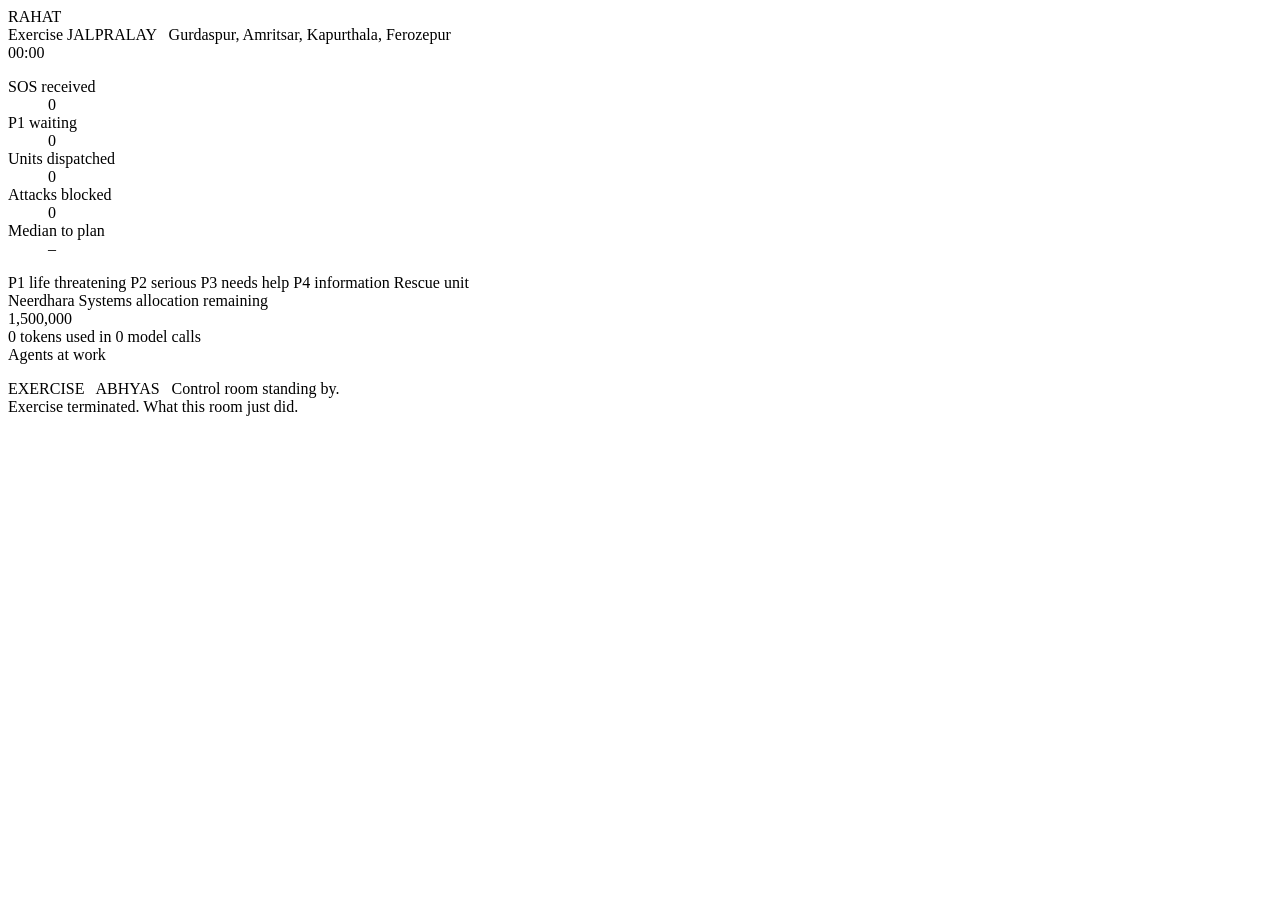
==== src/rahat/web/wall.html @ b450c712 "RAHAT 1.0: multi-agent flood control room on Microsoft Foundry" ====
<!doctype html>
<html lang="en">
<head>
<meta charset="utf-8">
<meta name="viewport" content="width=device-width, initial-scale=1">
<title>RAHAT · Control room wall</title>
<link rel="icon" href="/favicon.ico">
<link rel="stylesheet" href="/static/app.css">
<link rel="stylesheet" href="/static/vendor/leaflet/leaflet.css">
<link rel="stylesheet" href="/static/wall.css">
</head>
<body class="wall">
<header class="wall-top">
  <div class="title">
    <div class="name">RAHAT</div>
    <div class="ex">Exercise JALPRALAY &nbsp; Gurdaspur, Amritsar, Kapurthala, Ferozepur</div>
  </div>
  <div class="clock num" id="clock">00:00</div>
  <dl class="counters">
    <div><dt>SOS received</dt><dd class="num" id="c-recv">0</dd></div>
    <div><dt>P1 waiting</dt><dd class="num p1" id="c-p1">0</dd></div>
    <div><dt>Units dispatched</dt><dd class="num" id="c-disp">0</dd></div>
    <div><dt>Attacks blocked</dt><dd class="num" id="c-block">0</dd></div>
    <div><dt>Median to plan</dt><dd class="num" id="c-lat">–</dd></div>
  </dl>
</header>

<main class="wall-grid">
  <section class="map-wrap">
    <div id="map"></div>
    <div class="legend">
      <span><i class="dot P1"></i>P1 life threatening</span>
      <span><i class="dot P2"></i>P2 serious</span>
      <span><i class="dot P3"></i>P3 needs help</span>
      <span><i class="dot P4"></i>P4 information</span>
      <span><i class="sq"></i>Rescue unit</span>
    </div>
    <div class="gauges" id="gauges"></div>
  </section>

  <aside class="side">
    <section class="alloc">
      <div class="label">Neerdhara Systems allocation remaining</div>
      <div class="big num" id="alloc">1,500,000</div>
      <div class="bar"><i id="allocbar"></i></div>
      <div class="sub num" id="allocsub">0 tokens used in 0 model calls</div>
    </section>
    <section class="stream">
      <div class="label">Agents at work <span class="num" id="qd"></span></div>
      <ol id="stream"></ol>
    </section>
  </aside>
</main>

<footer class="ticker" id="ticker"><div class="track" id="track">EXERCISE &nbsp; ABHYAS &nbsp; Control room standing by.</div></footer>

<div class="findings hide" id="findings" role="dialog" aria-label="Exercise findings">
  <div class="inner">
    <div class="label">Exercise terminated. What this room just did.</div>
    <div class="fgrid" id="fgrid"></div>
    <div class="miss" id="miss"></div>
  </div>
</div>

<script src="/static/vendor/leaflet/leaflet.js"></script>
<script src="/static/wall.js"></script>
</body>
</html>
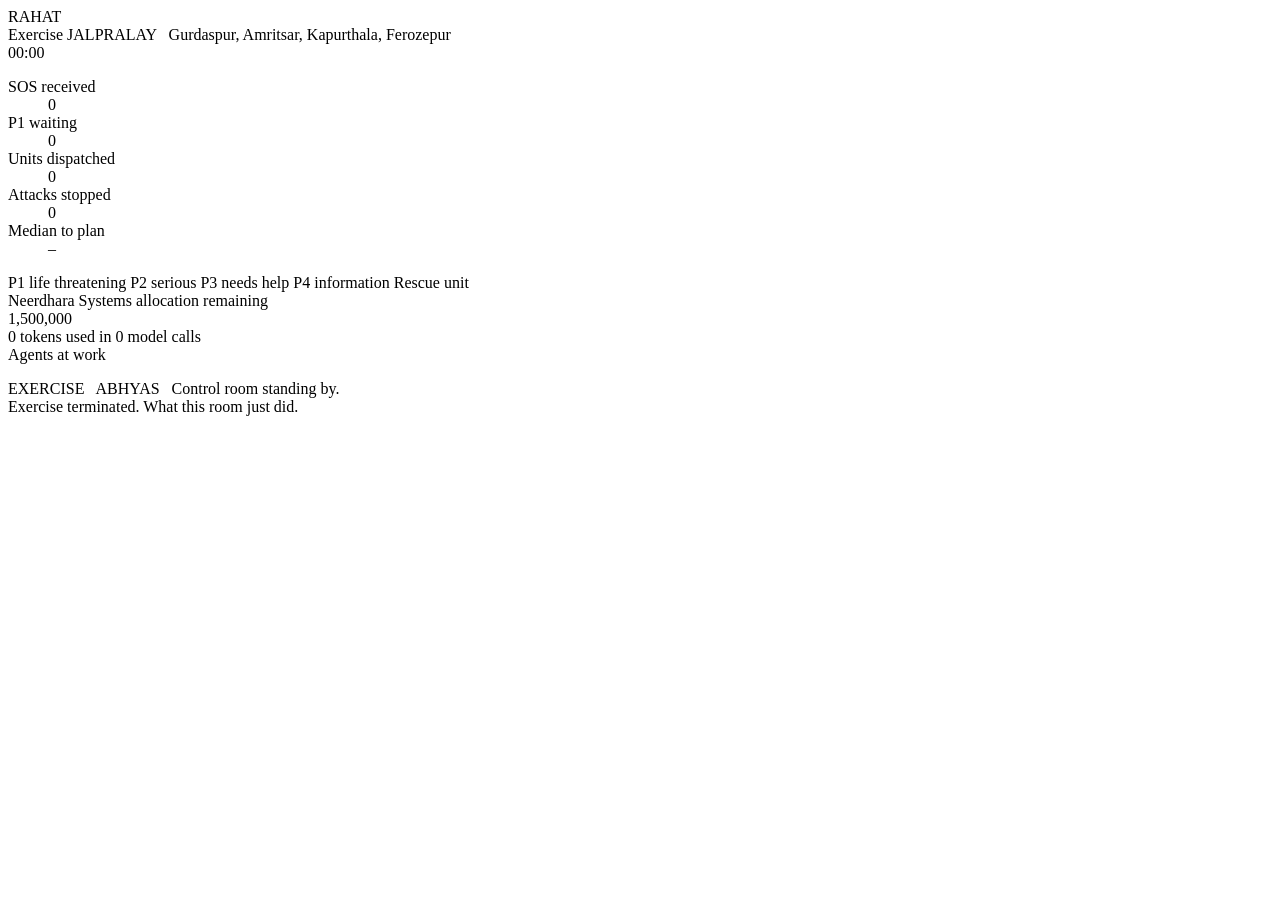
==== commit 2cbdee23: "triage: anchor on the SOP rubric; wall: attacks stopped, Ended clock, keep agent lines - TRIAGE prom" ====
--- a/src/rahat/web/wall.html
+++ b/src/rahat/web/wall.html
@@ -20,7 +20,7 @@
     <div><dt>SOS received</dt><dd class="num" id="c-recv">0</dd></div>
     <div><dt>P1 waiting</dt><dd class="num p1" id="c-p1">0</dd></div>
     <div><dt>Units dispatched</dt><dd class="num" id="c-disp">0</dd></div>
-    <div><dt>Attacks blocked</dt><dd class="num" id="c-block">0</dd></div>
+    <div><dt>Attacks stopped</dt><dd class="num" id="c-block">0</dd></div>
     <div><dt>Median to plan</dt><dd class="num" id="c-lat">–</dd></div>
   </dl>
 </header>
